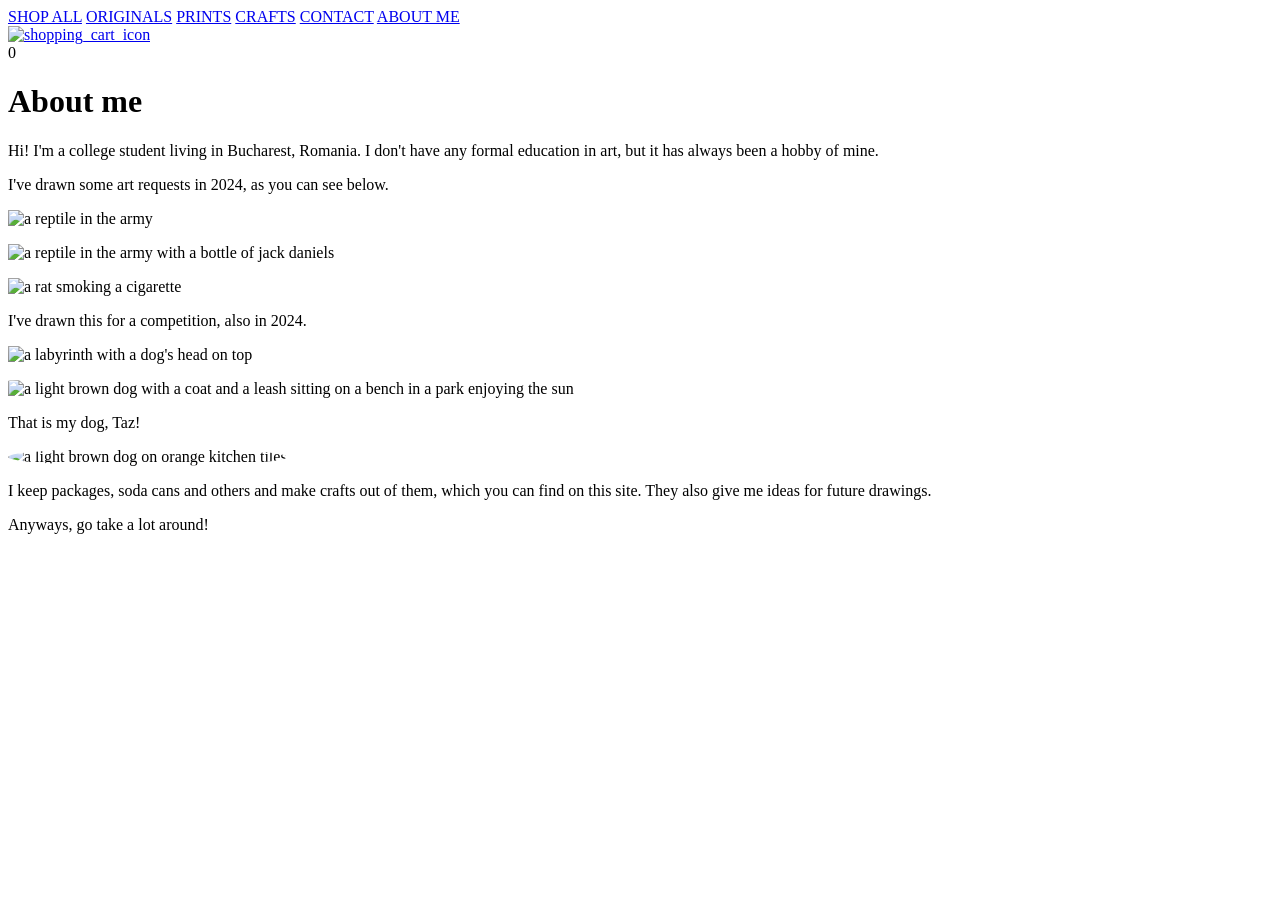
==== about_me/art_site_about_me.html @ f44df79b "first commit" ====
<!DOCTYPE html>
<html>
<head>
    <title>about me</title>
    <link rel="icon" type="image/x-icon" href="D:\art_site\site_icon.jpg">
    <link rel="stylesheet" href="D:\art_site\art_site_style.css">
    <script src="D:\art_site\art_site_function.js" defer></script>
    <meta charset="UTF-8">
</head>

<body>
    <div class="header">
        <div class="center">
        <div class="menu_ribbon">
            <a class="menu_option" href="D:\art_site\main\art_site_main_page.html" target="_self">SHOP ALL</a>
            <a class="menu_option" href="D:\art_site\main\art_site_originals.html" target="_self">ORIGINALS</a>
            <a class="menu_option" href="D:\art_site\main\art_site_prints.html" target="_self">PRINTS</a>
            <a class="menu_option" href="D:\art_site\main\art_site_crafts.html" target="_self">CRAFTS</a>
            <a class="menu_option" href="D:\art_site\contact\art_site_contact.html" target="_self">CONTACT</a>
            <a class="menu_option" href="D:\art_site\about_me\art_site_about_me.html" target="_self">ABOUT ME</a>
        </div>
        <div id="cart_container">
            <a href="D:\art_site\shopping_cart\art_site_shopping_cart_page.html" target="_self">
                <img src="D:\art_site\shopping_cart_icon.png" alt="shopping_cart_icon"> 
                <!-- modifying the height and width of the icon here affects the container -->
            </a>
            <div class="cart_count" id="cart_count">0</div>
        </div>
        </div>
        <h1>About me</h1>
    </div>
    
    <p>   Hi! I'm a college student living in Bucharest, Romania. I don't have any formal education in art, but it has always been a hobby of mine.</p>
    <p>   I've drawn some art requests in 2024, as you can see below.</p>
    <div class="center">
        <img src="D:\art_site\art\reptile reddit 25 07 2024.jpg" alt="a reptile in the army" height="30%" width="30%">
        <p>  </p>
        <img src="D:\art_site\art\reptile reddit new 01 08 2024.jpg" alt="a reptile in the army with a bottle of jack daniels" height="30%" width="30%">
    </div>
    <p></p>
    <div class="center" >
        <img src="D:\art_site\art\rat reddit 06 07 2024.jpg" alt="a rat smoking a cigarette" height="30%" width="30%">
    </div>
    <p></p>
    <div class="center" >
        <p>   I've drawn this for a competition, also in 2024.     </p>
        <p></p>
        <img src="D:\art_site\art\viata de caine 31 08 2024.jpg" alt="a labyrinth with a dog's head on top" height="30%" width="30%">
    </div>
    <p></p>
    <div class="center">
        <img src="D:\art_site\about_me\Taz_park.jpeg" alt="a light brown dog with a coat and a leash sitting on a bench in a park enjoying the sun" height="30%" width="30%" style="border-radius: 5%">
        <p>      That is my dog, Taz!      </p>
        <img src="D:\art_site\about_me\Taz_kitchen.jpeg" alt="a light brown dog on orange kitchen tiles" height="30%" width="30%" style="border-radius: 90%">
        <p>  </p>
    </div>
    <p>   I keep packages, soda cans and others and make crafts out of them, which you can find on this site. They also give me ideas for future drawings.</p>
    <p>   Anyways, go take a lot around!</p>
    <p>  </p>
    <p>  </p>
    <p>  </p>
    <p>  </p>
</body>
</html>
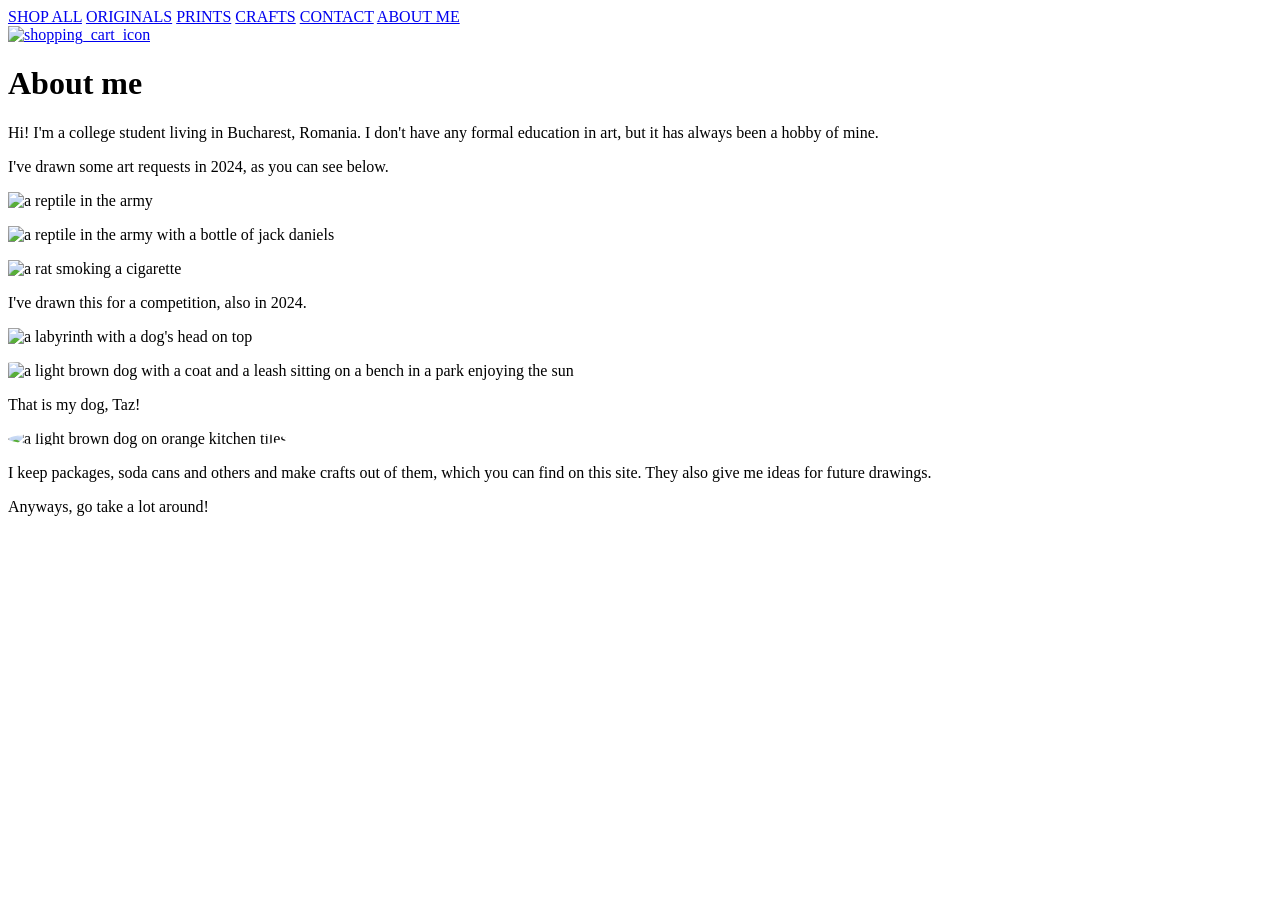
==== commit 18c60924: "changed to relative paths, added local storage to cart count, added some semantic HTML, made cart me" ====
--- a/about_me/art_site_about_me.html
+++ b/about_me/art_site_about_me.html
@@ -2,56 +2,56 @@
 <html>
 <head>
     <title>about me</title>
-    <link rel="icon" type="image/x-icon" href="D:\art_site\site_icon.jpg">
-    <link rel="stylesheet" href="D:\art_site\art_site_style.css">
-    <script src="D:\art_site\art_site_function.js" defer></script>
+    <link rel="icon" type="image/x-icon" href="\art_site\site_icon.jpg">
+    <link rel="stylesheet" href="\art_site\art_site_style.css">
+    <script src="\art_site\art_site_function.js" defer></script>
     <meta charset="UTF-8">
 </head>
 
 <body>
-    <div class="header">
+    <header>
         <div class="center">
-        <div class="menu_ribbon">
-            <a class="menu_option" href="D:\art_site\main\art_site_main_page.html" target="_self">SHOP ALL</a>
-            <a class="menu_option" href="D:\art_site\main\art_site_originals.html" target="_self">ORIGINALS</a>
-            <a class="menu_option" href="D:\art_site\main\art_site_prints.html" target="_self">PRINTS</a>
-            <a class="menu_option" href="D:\art_site\main\art_site_crafts.html" target="_self">CRAFTS</a>
-            <a class="menu_option" href="D:\art_site\contact\art_site_contact.html" target="_self">CONTACT</a>
-            <a class="menu_option" href="D:\art_site\about_me\art_site_about_me.html" target="_self">ABOUT ME</a>
-        </div>
+        <nav>
+            <a class="menu_option" href="\art_site\main\art_site_main_page.html" target="_self">SHOP ALL</a>
+            <a class="menu_option" href="\art_site\main\art_site_main_page.html" target="_self">ORIGINALS</a>
+            <a class="menu_option" href="\art_site\main\art_site_main_page.html" target="_self">PRINTS</a>
+            <a class="menu_option" href="\art_site\main\art_site_main_page.html" target="_self">CRAFTS</a>
+            <a class="menu_option" href="\art_site\contact\art_site_contact.html" target="_self">CONTACT</a>
+            <a class="menu_option" href="\art_site\about_me\art_site_about_me.html" target="_self">ABOUT ME</a>
+        </nav>
         <div id="cart_container">
-            <a href="D:\art_site\shopping_cart\art_site_shopping_cart_page.html" target="_self">
-                <img src="D:\art_site\shopping_cart_icon.png" alt="shopping_cart_icon"> 
+            <a href="\art_site\shopping_cart\art_site_shopping_cart_page.html" target="_self">
+                <img src="\art_site\shopping_cart_icon.png" alt="shopping_cart_icon"> 
                 <!-- modifying the height and width of the icon here affects the container -->
             </a>
-            <div class="cart_count" id="cart_count">0</div>
+            <div class="cart_count" id="cart_count"></div>
         </div>
         </div>
         <h1>About me</h1>
-    </div>
+    </header>
     
     <p>   Hi! I'm a college student living in Bucharest, Romania. I don't have any formal education in art, but it has always been a hobby of mine.</p>
     <p>   I've drawn some art requests in 2024, as you can see below.</p>
     <div class="center">
-        <img src="D:\art_site\art\reptile reddit 25 07 2024.jpg" alt="a reptile in the army" height="30%" width="30%">
+        <img src="\art_site\art\reptile reddit 25 07 2024.jpg" alt="a reptile in the army" height="30%" width="30%">
         <p>  </p>
-        <img src="D:\art_site\art\reptile reddit new 01 08 2024.jpg" alt="a reptile in the army with a bottle of jack daniels" height="30%" width="30%">
+        <img src="\art_site\art\reptile reddit new 01 08 2024.jpg" alt="a reptile in the army with a bottle of jack daniels" height="30%" width="30%">
     </div>
     <p></p>
     <div class="center" >
-        <img src="D:\art_site\art\rat reddit 06 07 2024.jpg" alt="a rat smoking a cigarette" height="30%" width="30%">
+        <img src="\art_site\art\rat reddit 06 07 2024.jpg" alt="a rat smoking a cigarette" height="30%" width="30%">
     </div>
     <p></p>
     <div class="center" >
         <p>   I've drawn this for a competition, also in 2024.     </p>
         <p></p>
-        <img src="D:\art_site\art\viata de caine 31 08 2024.jpg" alt="a labyrinth with a dog's head on top" height="30%" width="30%">
+        <img src="\art_site\art\viata de caine 31 08 2024.jpg" alt="a labyrinth with a dog's head on top" height="30%" width="30%">
     </div>
     <p></p>
     <div class="center">
-        <img src="D:\art_site\about_me\Taz_park.jpeg" alt="a light brown dog with a coat and a leash sitting on a bench in a park enjoying the sun" height="30%" width="30%" style="border-radius: 5%">
+        <img src="\art_site\about_me\Taz_park.jpeg" alt="a light brown dog with a coat and a leash sitting on a bench in a park enjoying the sun" height="30%" width="30%" style="border-radius: 5%">
         <p>      That is my dog, Taz!      </p>
-        <img src="D:\art_site\about_me\Taz_kitchen.jpeg" alt="a light brown dog on orange kitchen tiles" height="30%" width="30%" style="border-radius: 90%">
+        <img src="\art_site\about_me\Taz_kitchen.jpeg" alt="a light brown dog on orange kitchen tiles" height="30%" width="30%" style="border-radius: 90%">
         <p>  </p>
     </div>
     <p>   I keep packages, soda cans and others and make crafts out of them, which you can find on this site. They also give me ideas for future drawings.</p>
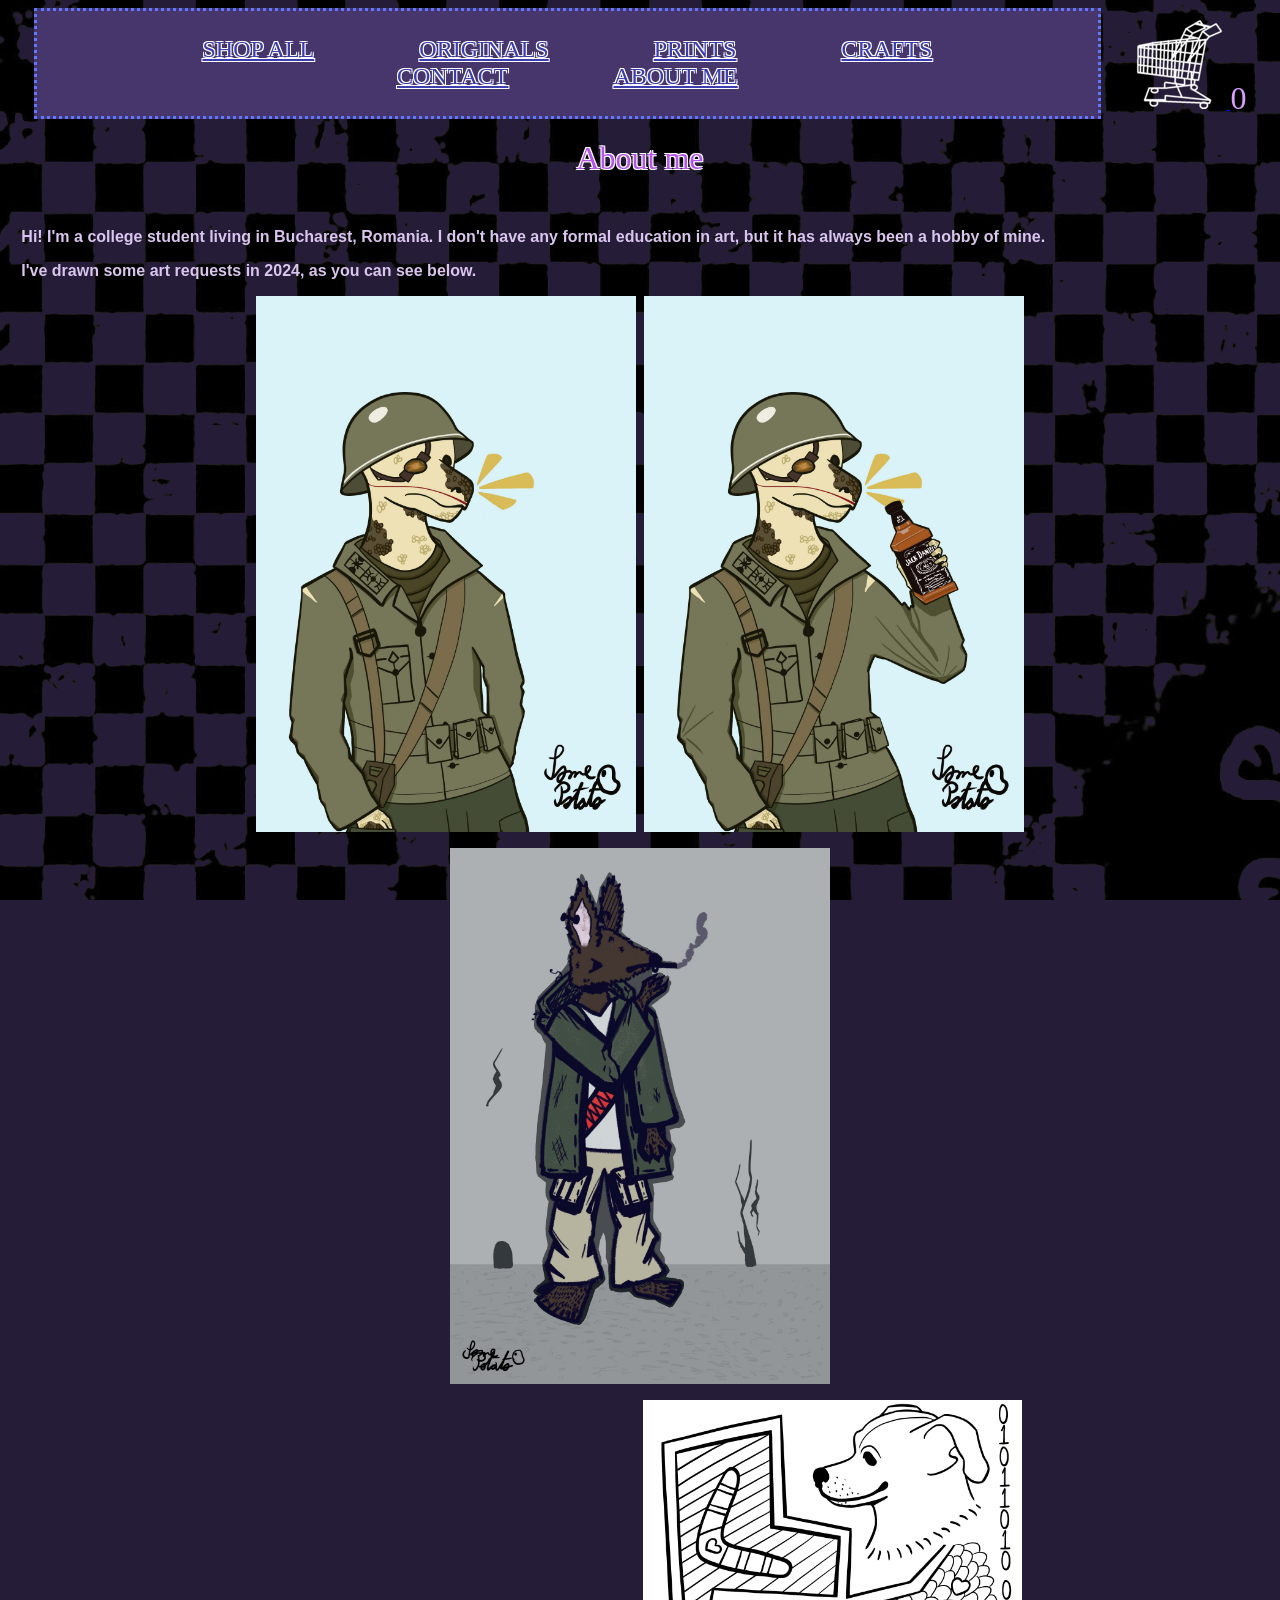
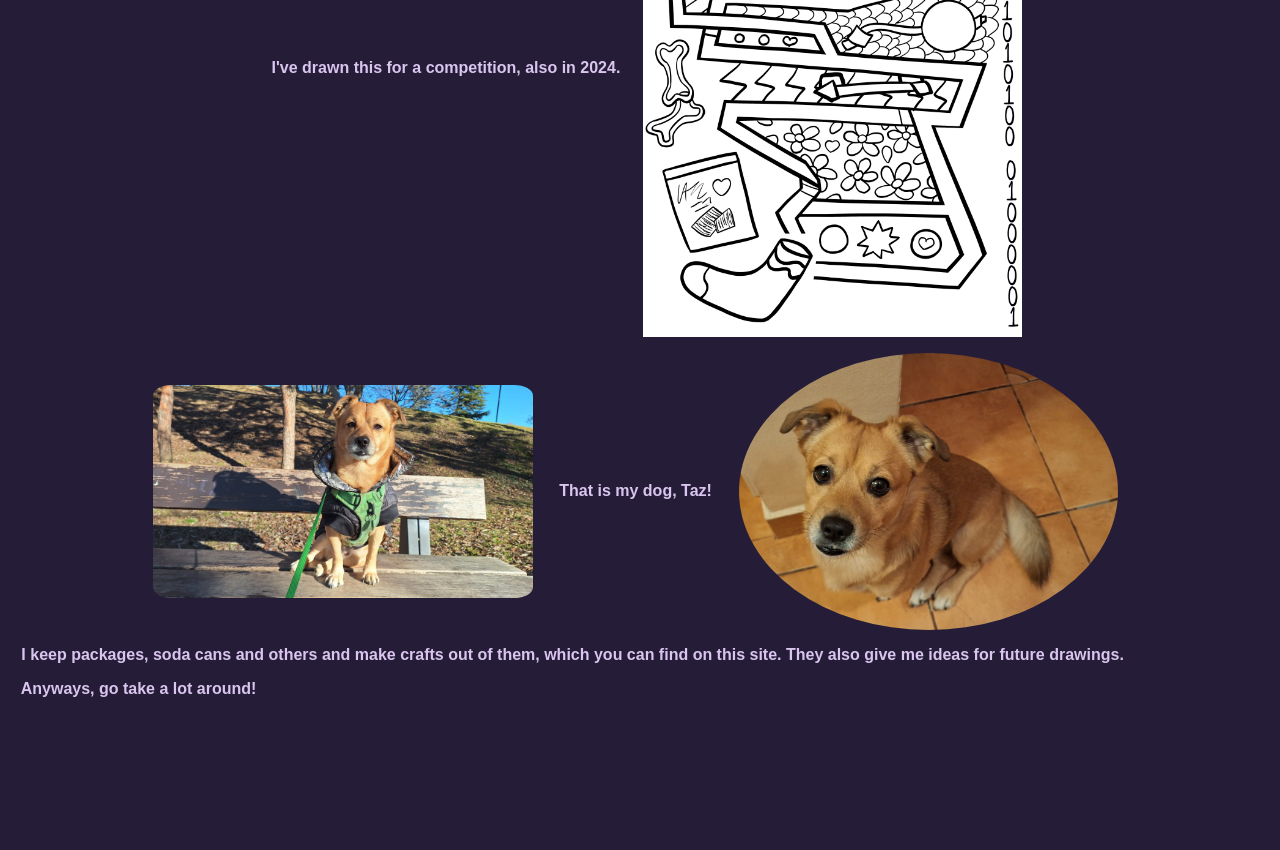
==== commit cc76ba5f: "Renamed the old css, js files to index, same with the main page. Moved images to a new folder. Moved" ====
--- a/about_me/art_site_about_me.html
+++ b/about_me/art_site_about_me.html
@@ -2,9 +2,9 @@
 <html>
 <head>
     <title>about me</title>
-    <link rel="icon" type="image/x-icon" href="\art_site\site_icon.jpg">
-    <link rel="stylesheet" href="\art_site\art_site_style.css">
-    <script src="\art_site\art_site_function.js" defer></script>
+    <link rel="icon" type="image/x-icon" href="..\site_icon.jpg">
+    <link rel="stylesheet" href="..\index.css">
+    <script src="..\index.js" defer></script>
     <meta charset="UTF-8">
 </head>
 
@@ -12,16 +12,16 @@
     <header>
         <div class="center">
         <nav>
-            <a class="menu_option" href="\art_site\main\art_site_main_page.html" target="_self">SHOP ALL</a>
-            <a class="menu_option" href="\art_site\main\art_site_main_page.html" target="_self">ORIGINALS</a>
-            <a class="menu_option" href="\art_site\main\art_site_main_page.html" target="_self">PRINTS</a>
-            <a class="menu_option" href="\art_site\main\art_site_main_page.html" target="_self">CRAFTS</a>
-            <a class="menu_option" href="\art_site\contact\art_site_contact.html" target="_self">CONTACT</a>
-            <a class="menu_option" href="\art_site\about_me\art_site_about_me.html" target="_self">ABOUT ME</a>
+            <a id="shop_all_menu_option" class="menu_option" href="..\main\index.html" target="_self">SHOP ALL</a>
+            <a id="shop_originals_menu_option" class="menu_option" href="..\main\index.html" target="_self">ORIGINALS</a>
+            <a id="shop_prints_menu_option" class="menu_option" href="..\main\index.html" target="_self">PRINTS</a>
+            <a id="shop_crafts_menu_option" class="menu_option" href="..\main\index.html" target="_self">CRAFTS</a>
+            <a class="menu_option" href="..\contact\art_site_contact.html" target="_self">CONTACT</a>
+            <a class="menu_option" href="..\about_me\art_site_about_me.html" target="_self">ABOUT ME</a>
         </nav>
         <div id="cart_container">
-            <a href="\art_site\shopping_cart\art_site_shopping_cart_page.html" target="_self">
-                <img src="\art_site\shopping_cart_icon.png" alt="shopping_cart_icon"> 
+            <a href="..\shopping_cart\art_site_shopping_cart_page.html" target="_self">
+                <img src="..\images\shopping_cart_icon.png" alt="shopping_cart_icon"> 
                 <!-- modifying the height and width of the icon here affects the container -->
             </a>
             <div class="cart_count" id="cart_count"></div>
@@ -33,25 +33,25 @@
     <p>   Hi! I'm a college student living in Bucharest, Romania. I don't have any formal education in art, but it has always been a hobby of mine.</p>
     <p>   I've drawn some art requests in 2024, as you can see below.</p>
     <div class="center">
-        <img src="\art_site\art\reptile reddit 25 07 2024.jpg" alt="a reptile in the army" height="30%" width="30%">
+        <img src="..\art\reptile reddit 25 07 2024.jpg" alt="a reptile in the army" height="30%" width="30%">
         <p>  </p>
-        <img src="\art_site\art\reptile reddit new 01 08 2024.jpg" alt="a reptile in the army with a bottle of jack daniels" height="30%" width="30%">
+        <img src="..\art\reptile reddit new 01 08 2024.jpg" alt="a reptile in the army with a bottle of jack daniels" height="30%" width="30%">
     </div>
     <p></p>
     <div class="center" >
-        <img src="\art_site\art\rat reddit 06 07 2024.jpg" alt="a rat smoking a cigarette" height="30%" width="30%">
+        <img src="..\art\rat reddit 06 07 2024.jpg" alt="a rat smoking a cigarette" height="30%" width="30%">
     </div>
     <p></p>
     <div class="center" >
         <p>   I've drawn this for a competition, also in 2024.     </p>
         <p></p>
-        <img src="\art_site\art\viata de caine 31 08 2024.jpg" alt="a labyrinth with a dog's head on top" height="30%" width="30%">
+        <img src="..\art\viata de caine 31 08 2024.jpg" alt="a labyrinth with a dog's head on top" height="30%" width="30%">
     </div>
     <p></p>
     <div class="center">
-        <img src="\art_site\about_me\Taz_park.jpeg" alt="a light brown dog with a coat and a leash sitting on a bench in a park enjoying the sun" height="30%" width="30%" style="border-radius: 5%">
+        <img src="..\about_me\Taz_park.jpeg" alt="a light brown dog with a coat and a leash sitting on a bench in a park enjoying the sun" height="30%" width="30%" style="border-radius: 5%">
         <p>      That is my dog, Taz!      </p>
-        <img src="\art_site\about_me\Taz_kitchen.jpeg" alt="a light brown dog on orange kitchen tiles" height="30%" width="30%" style="border-radius: 90%">
+        <img src="..\about_me\Taz_kitchen.jpeg" alt="a light brown dog on orange kitchen tiles" height="30%" width="30%" style="border-radius: 90%">
         <p>  </p>
     </div>
     <p>   I keep packages, soda cans and others and make crafts out of them, which you can find on this site. They also give me ideas for future drawings.</p>
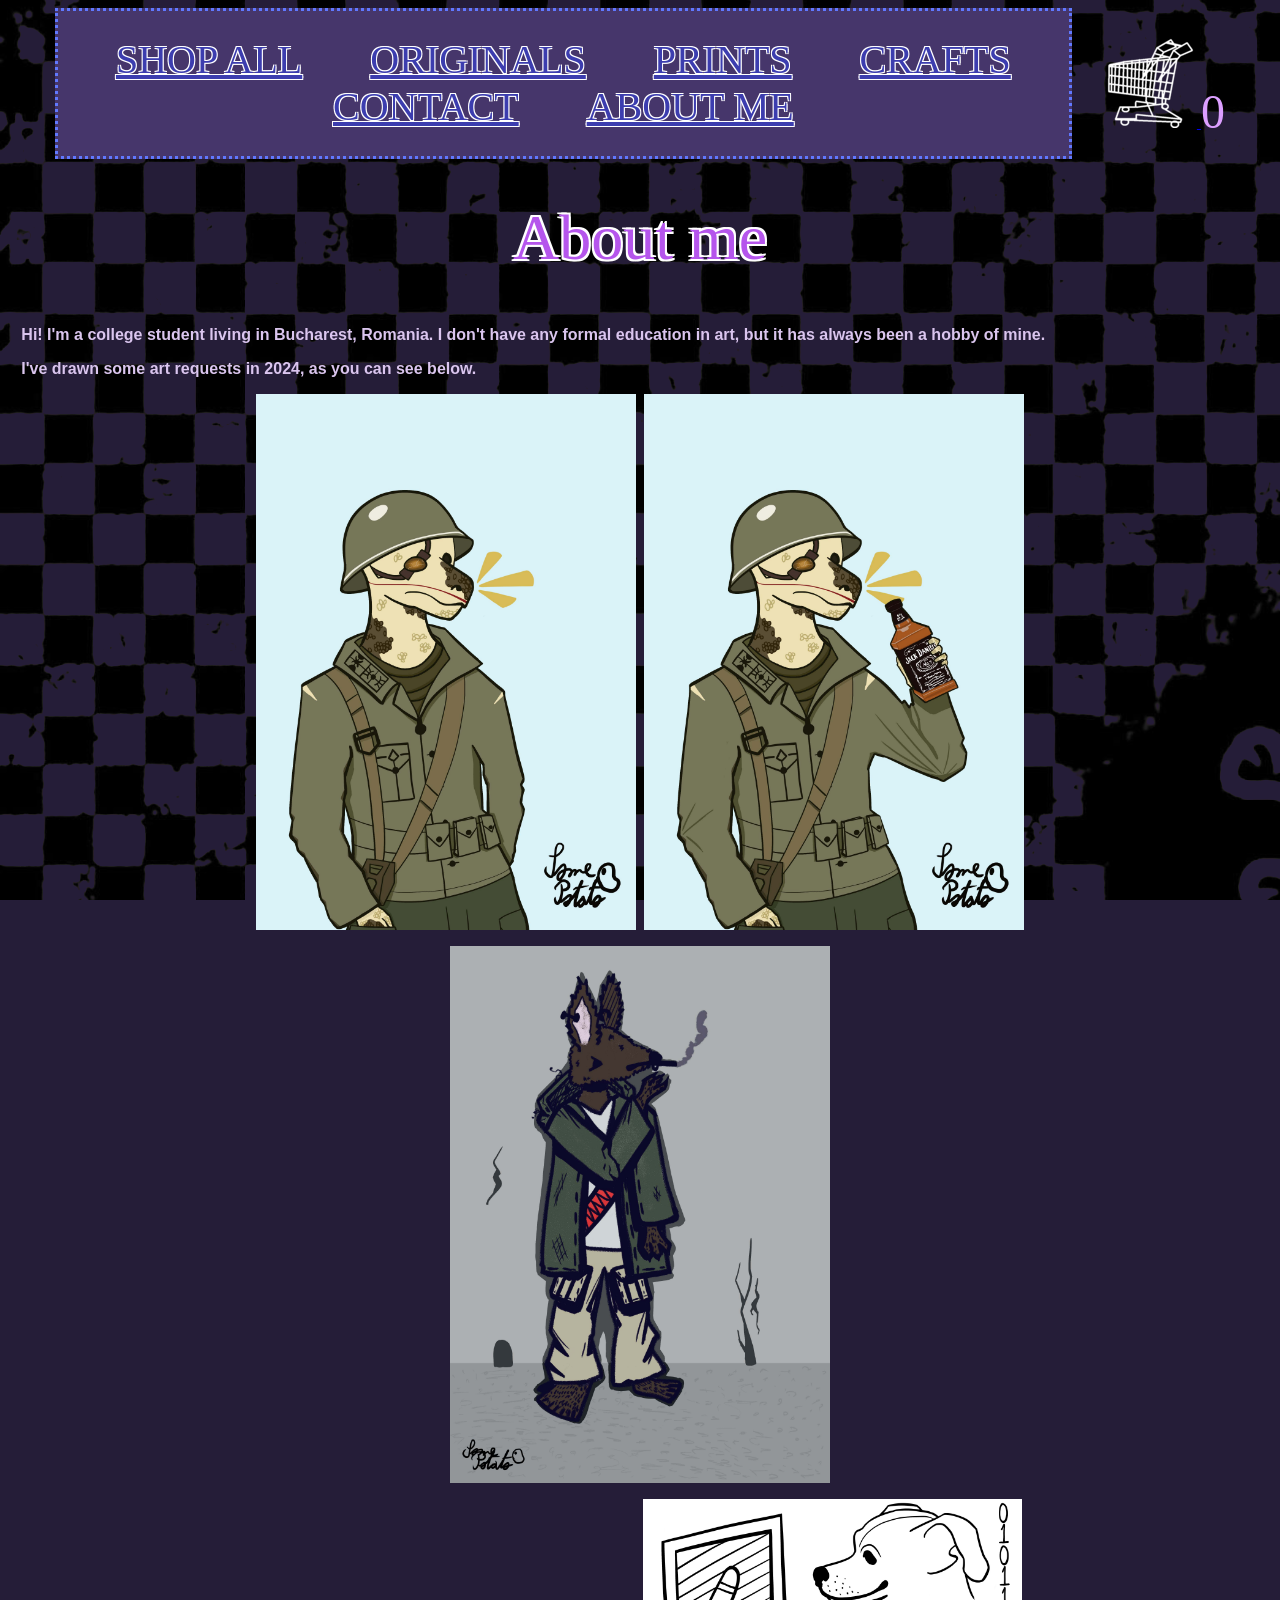
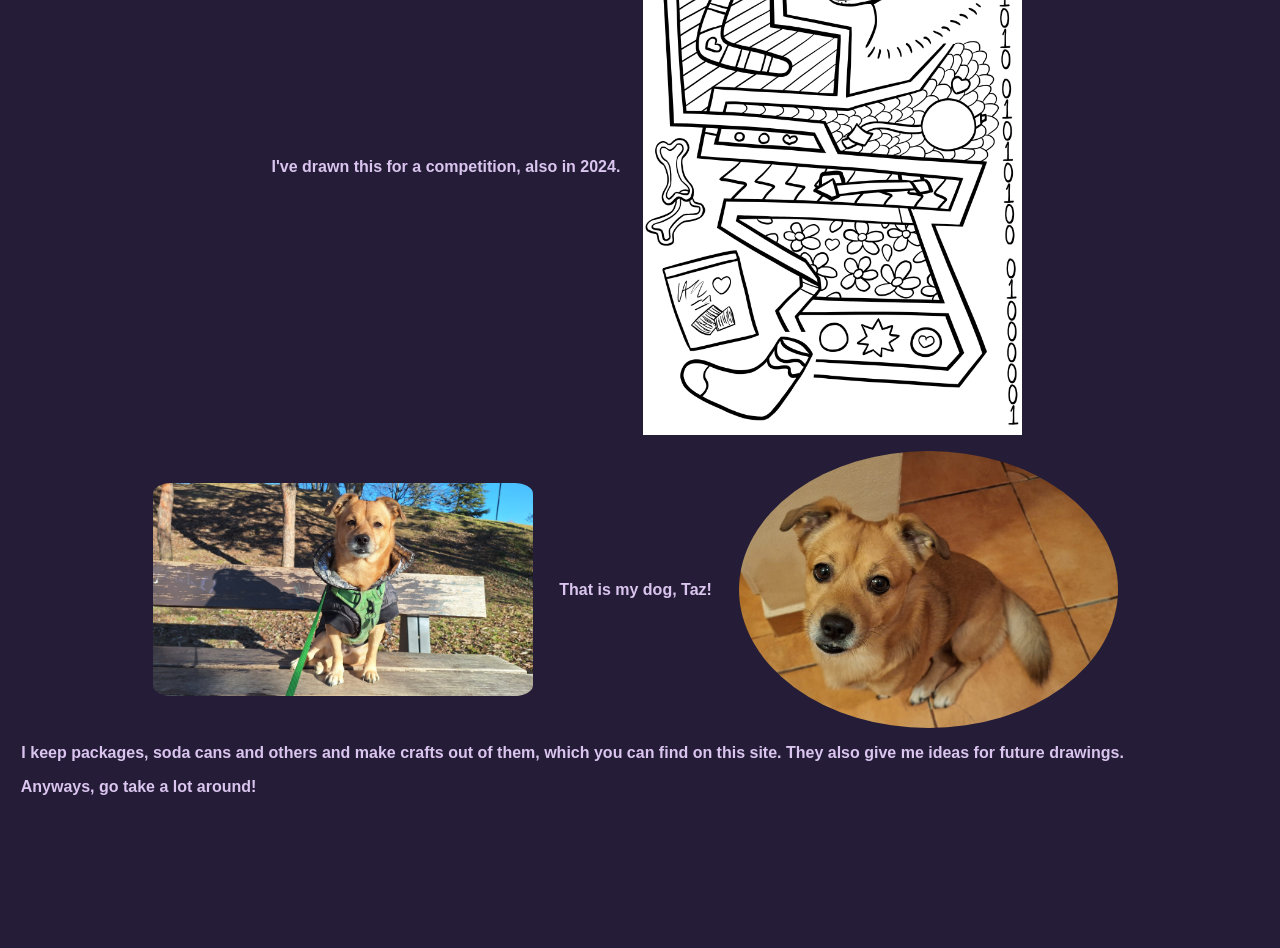
==== commit c3db3bf3: "Fixed favicon not showing (changed relative path). Modified the add_to_cart function call from the p" ====
--- a/about_me/art_site_about_me.html
+++ b/about_me/art_site_about_me.html
@@ -2,7 +2,7 @@
 <html>
 <head>
     <title>about me</title>
-    <link rel="icon" type="image/x-icon" href="..\site_icon.jpg">
+    <link rel="icon" type="image/x-icon" href="..\images\site_icon.jpg">
     <link rel="stylesheet" href="..\index.css">
     <script src="..\index.js" defer></script>
     <meta charset="UTF-8">
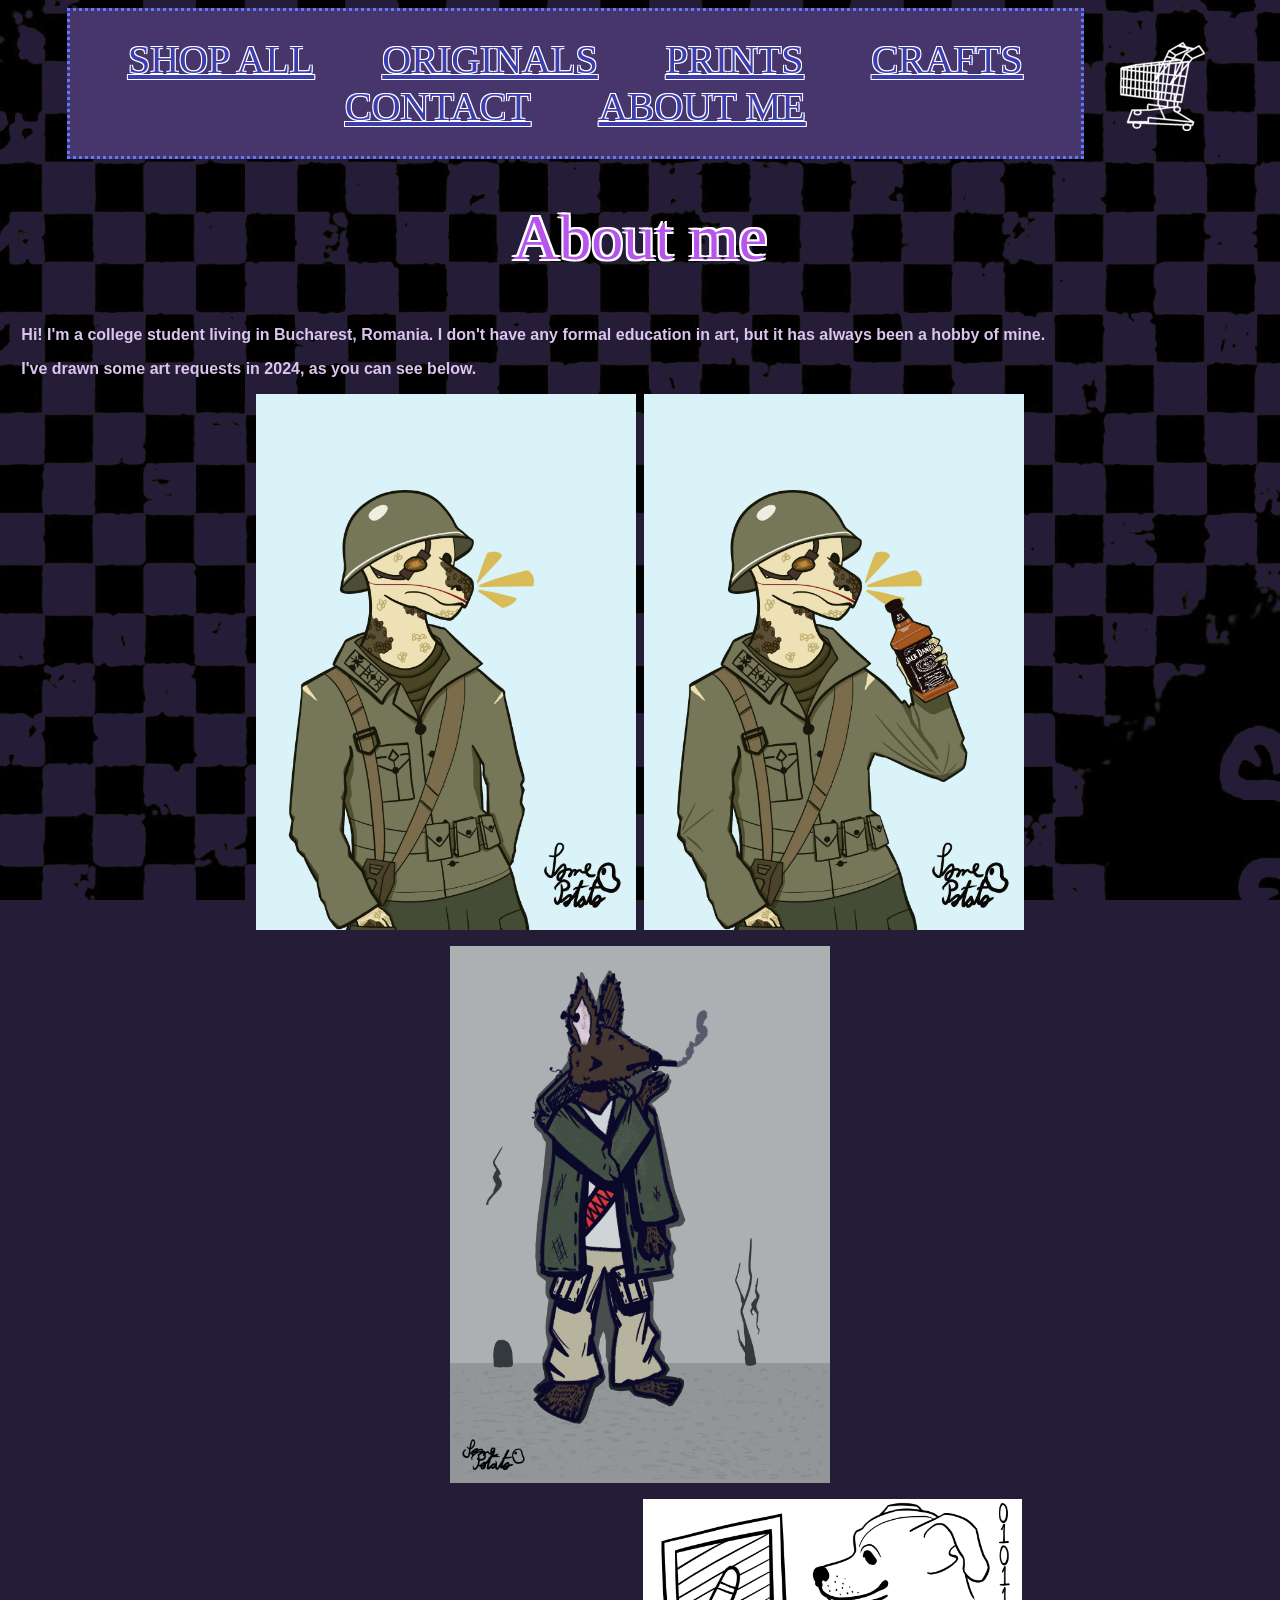
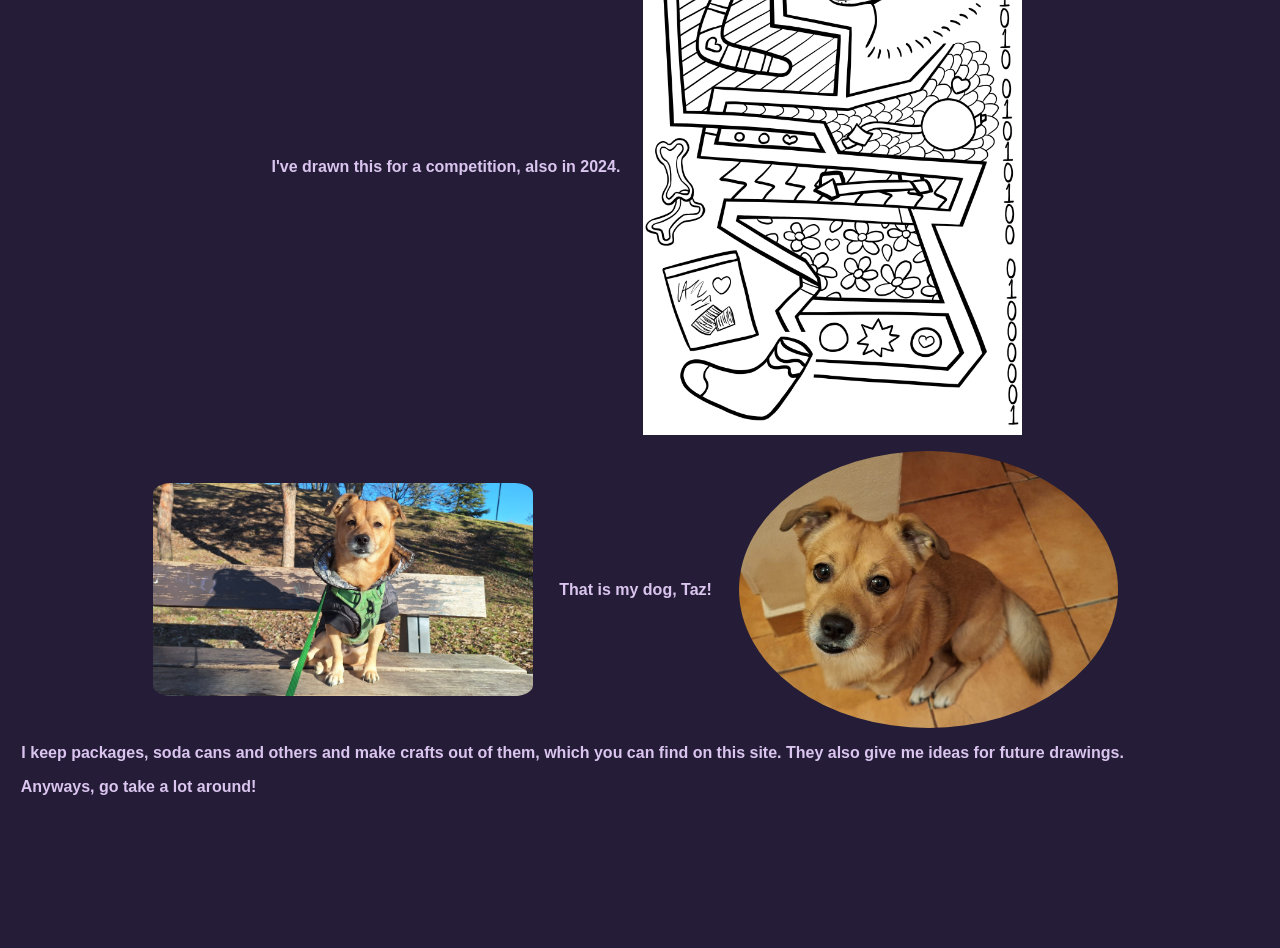
==== commit 7ad6f6bd: "I discovered the lighthouse in chrome dev tools and made some changes. More will follow. Changed hyp" ====
--- a/about_me/art_site_about_me.html
+++ b/about_me/art_site_about_me.html
@@ -1,11 +1,12 @@
 <!DOCTYPE html>
-<html>
+<html lang="en">
 <head>
     <title>about me</title>
     <link rel="icon" type="image/x-icon" href="..\images\site_icon.jpg">
     <link rel="stylesheet" href="..\index.css">
     <script src="..\index.js" defer></script>
     <meta charset="UTF-8">
+    <meta name="description" content="My about me page talking about my education (a college student with no formal education in art), past drawings and ways of coming up with new drawing ideas.">
 </head>
 
 <body>
@@ -29,11 +30,12 @@
         </div>
         <h1>About me</h1>
     </header>
-    
+
+    <main>
     <p>   Hi! I'm a college student living in Bucharest, Romania. I don't have any formal education in art, but it has always been a hobby of mine.</p>
     <p>   I've drawn some art requests in 2024, as you can see below.</p>
     <div class="center">
-        <img src="..\art\reptile reddit 25 07 2024.jpg" alt="a reptile in the army" height="30%" width="30%">
+        <img fetchpriority=high src="..\art\reptile reddit 25 07 2024.jpg" alt="a reptile in the army" height="30%" width="30%">
         <p>  </p>
         <img src="..\art\reptile reddit new 01 08 2024.jpg" alt="a reptile in the army with a bottle of jack daniels" height="30%" width="30%">
     </div>
@@ -60,5 +62,6 @@
     <p>  </p>
     <p>  </p>
     <p>  </p>
+    </main>
 </body>
 </html>
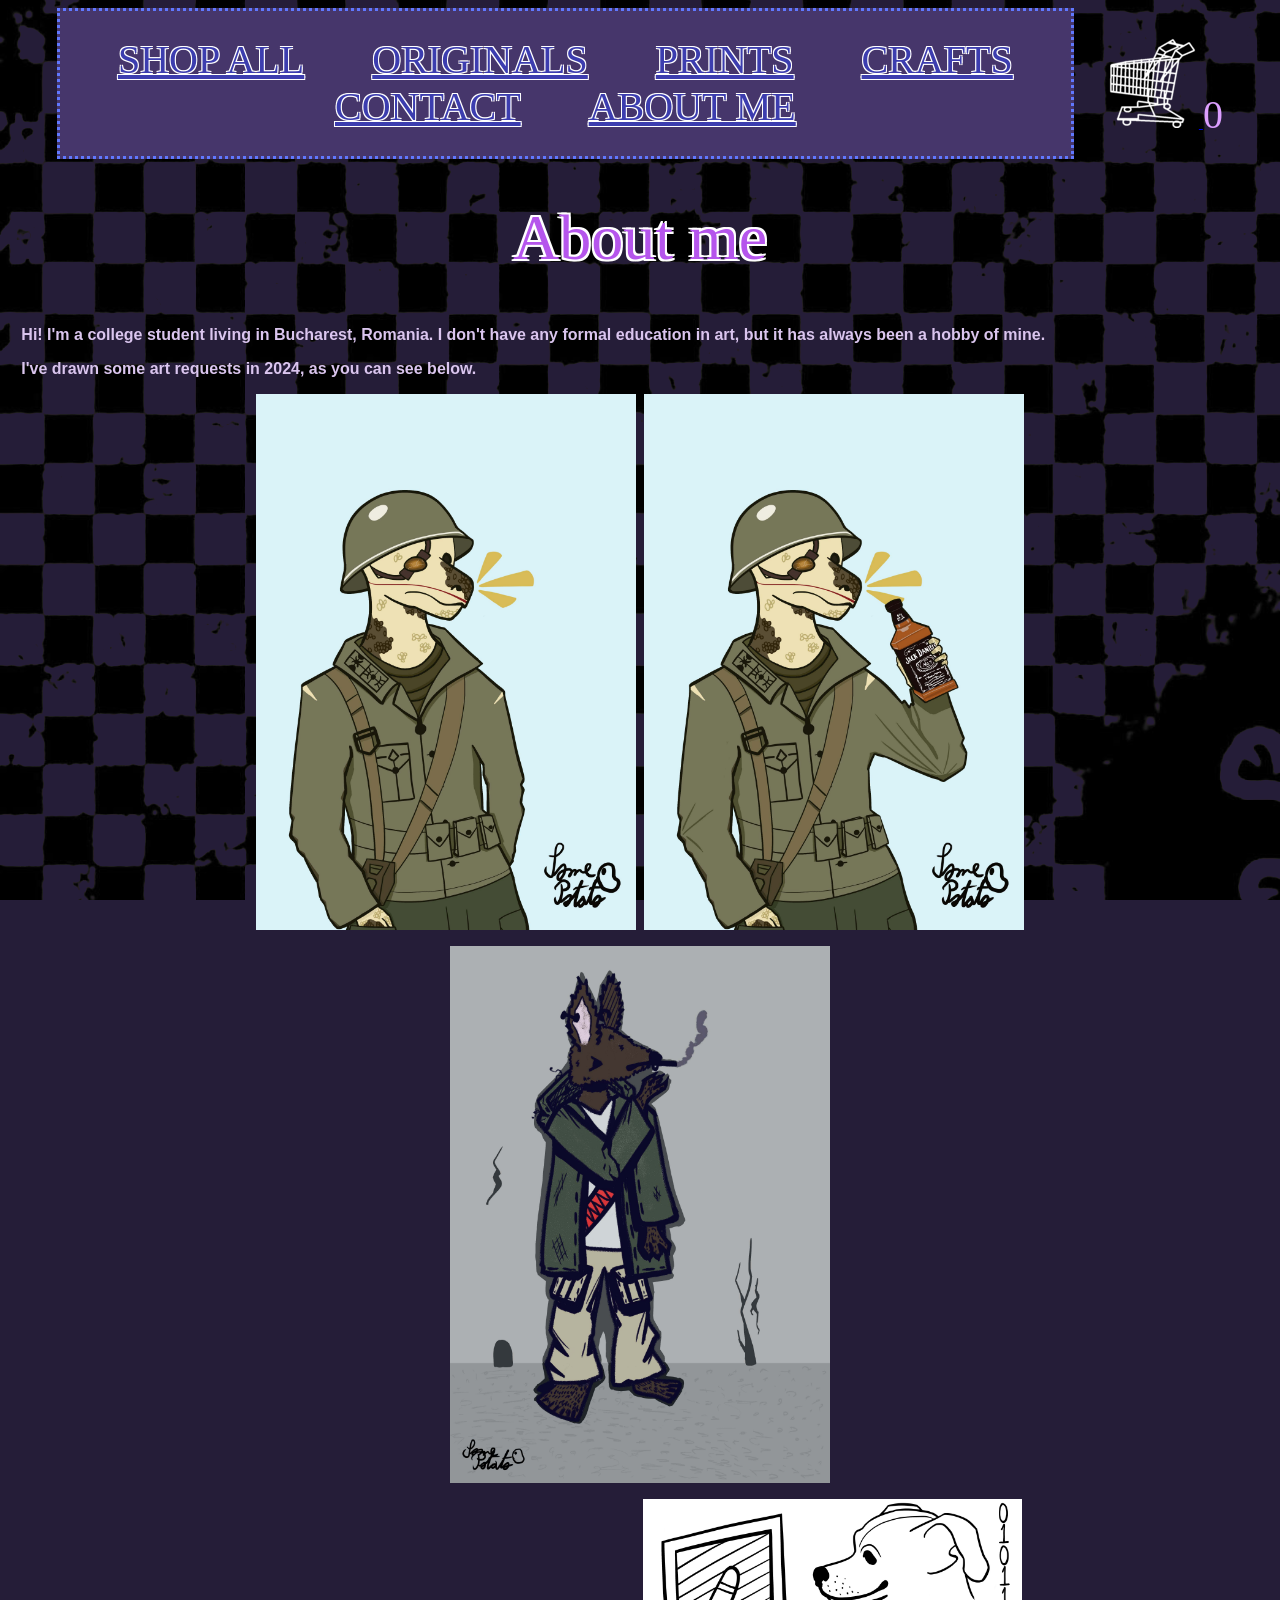
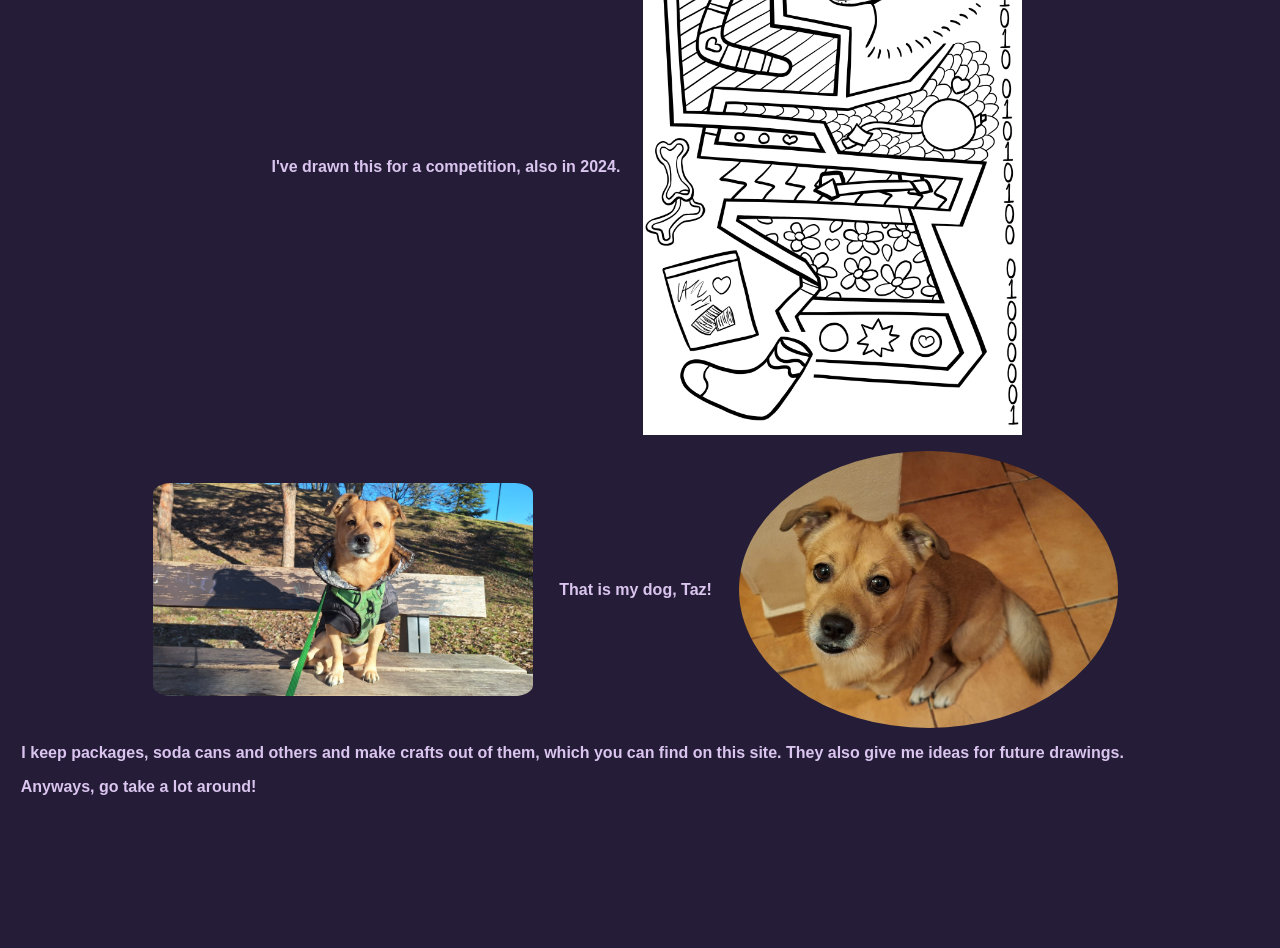
==== commit 72054807: "Working (added) on a main.js file to minimize used JS per html page. This file will only be used in " ====
--- a/about_me/art_site_about_me.html
+++ b/about_me/art_site_about_me.html
@@ -3,7 +3,10 @@
 <head>
     <title>about me</title>
     <link rel="icon" type="image/x-icon" href="..\images\site_icon.jpg">
-    <link rel="stylesheet" href="..\index.css">
+
+    <link rel="preload" href="..\index.css" as="style" onload="this.onload=null;this.rel='stylesheet'">
+    <noscript><link rel="stylesheet" href="..\index.css"></noscript>
+    
     <script src="..\index.js" defer></script>
     <meta charset="UTF-8">
     <meta name="description" content="My about me page talking about my education (a college student with no formal education in art), past drawings and ways of coming up with new drawing ideas.">
@@ -22,7 +25,7 @@
         </nav>
         <div id="cart_container">
             <a href="..\shopping_cart\art_site_shopping_cart_page.html" target="_self">
-                <img src="..\images\shopping_cart_icon.png" alt="shopping_cart_icon"> 
+                <img id="cart_icon_img" src="..\images\shopping_cart_icon.png" alt="shopping_cart_icon"> 
                 <!-- modifying the height and width of the icon here affects the container -->
             </a>
             <div class="cart_count" id="cart_count"></div>
